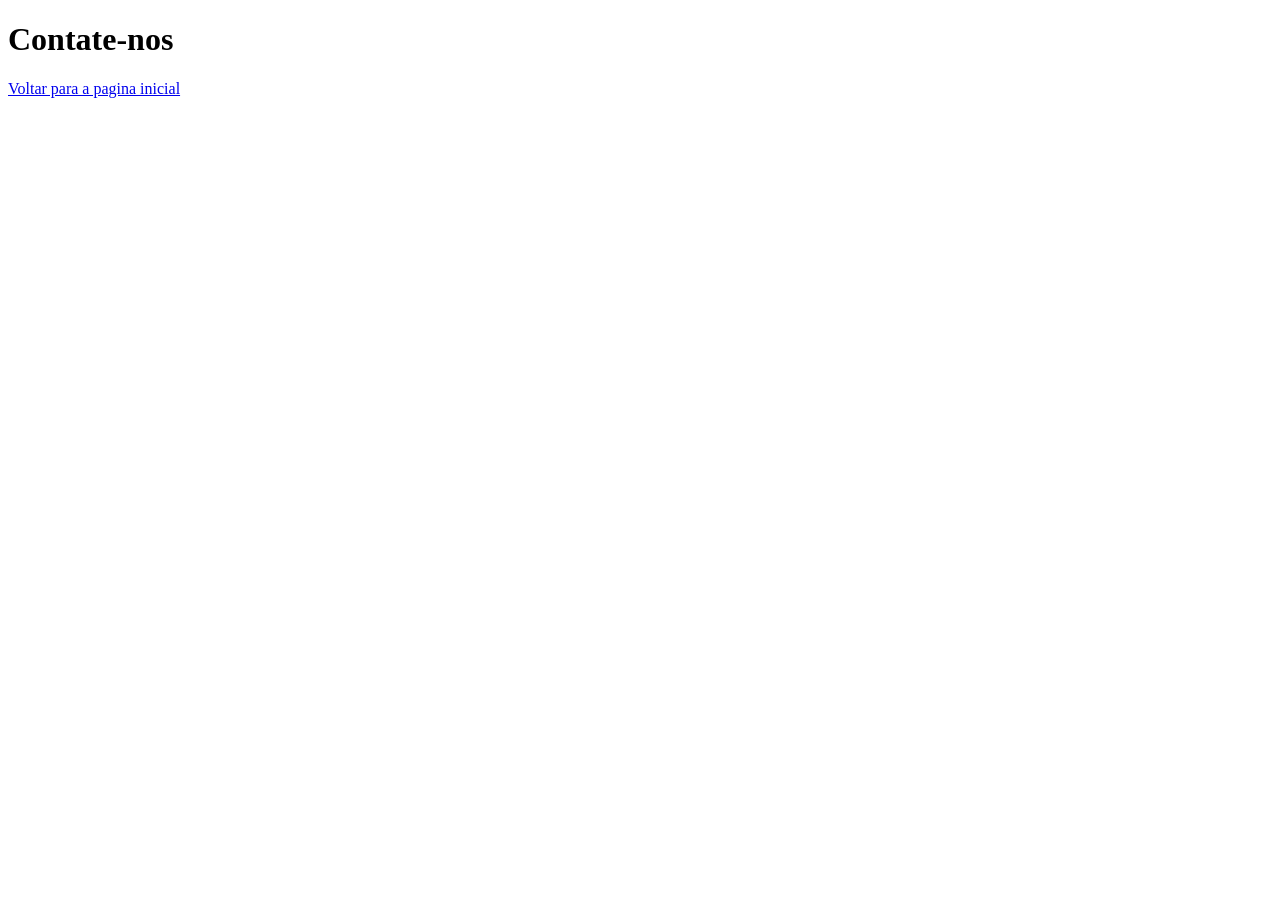
==== contate-nos.html @ 4754d72c "Meu primeiro push" ====
<!DOCTYPE HTML>
<html lang="pt-br">
<head>
    <meta charset="UTF-8">
    <meta name="viewport" content="width=device-width, initial-scale=1.0">
    <title>Contate-nos</title>
</head>
<body>
    <h1>Contate-nos</h1>

    <a href="index.html">Voltar para a pagina inicial</a>
</body>
</html>
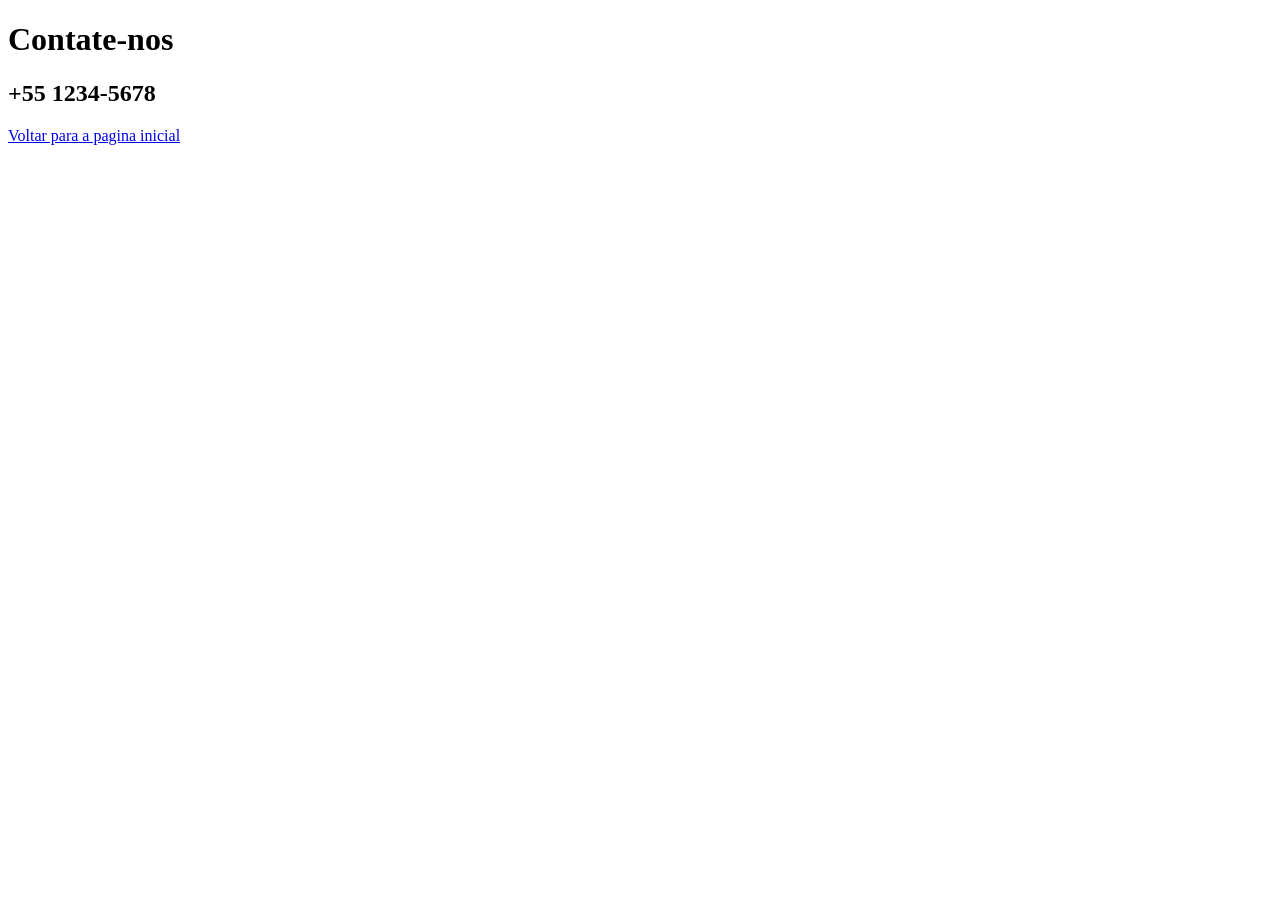
==== commit fb77f6d2: "Projeto completo atualizado" ====
--- a/contate-nos.html
+++ b/contate-nos.html
@@ -8,6 +8,8 @@
 <body>
     <h1>Contate-nos</h1>
 
+    <h2>+55 1234-5678</h2>
+
     <a href="index.html">Voltar para a pagina inicial</a>
 </body>
 </html>
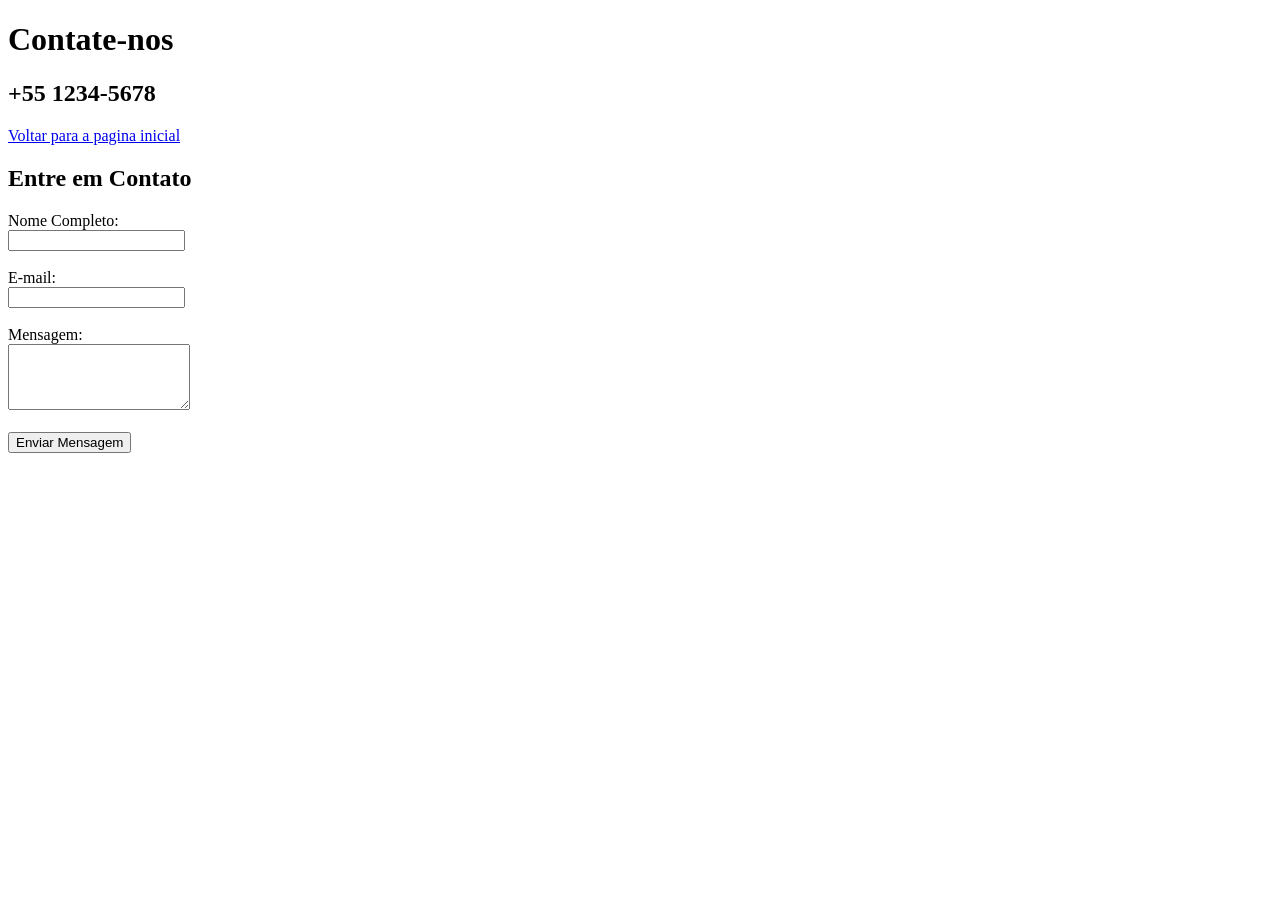
==== commit a37ae403: "Menu atualizado e ouvidoria" ====
--- a/contate-nos.html
+++ b/contate-nos.html
@@ -13,3 +13,61 @@
     <a href="index.html">Voltar para a pagina inicial</a>
 </body>
 </html>
+
+<h2>Entre em Contato</h2>
+<form>
+    <label for="nome">Nome Completo: </label><br>
+    <input type="text" id="nome" name="nome" required><br><br>
+    
+    <label for="email">E-mail: </label><br>
+    <input type="email" id="email" name="email" required><br><br>
+
+    <label for="mensagem">Mensagem: </label><br>
+    <textarea id="mensagem" name="mensagem" rows=4></textarea><br><br>
+
+    <button type="submit">Enviar Mensagem</button>
+ </form>   
+
+
+
+
+
+
+
+
+
+
+
+
+
+
+
+
+
+
+
+
+
+
+
+
+
+
+
+
+
+
+
+
+
+
+
+
+
+
+
+
+
+
+
+    
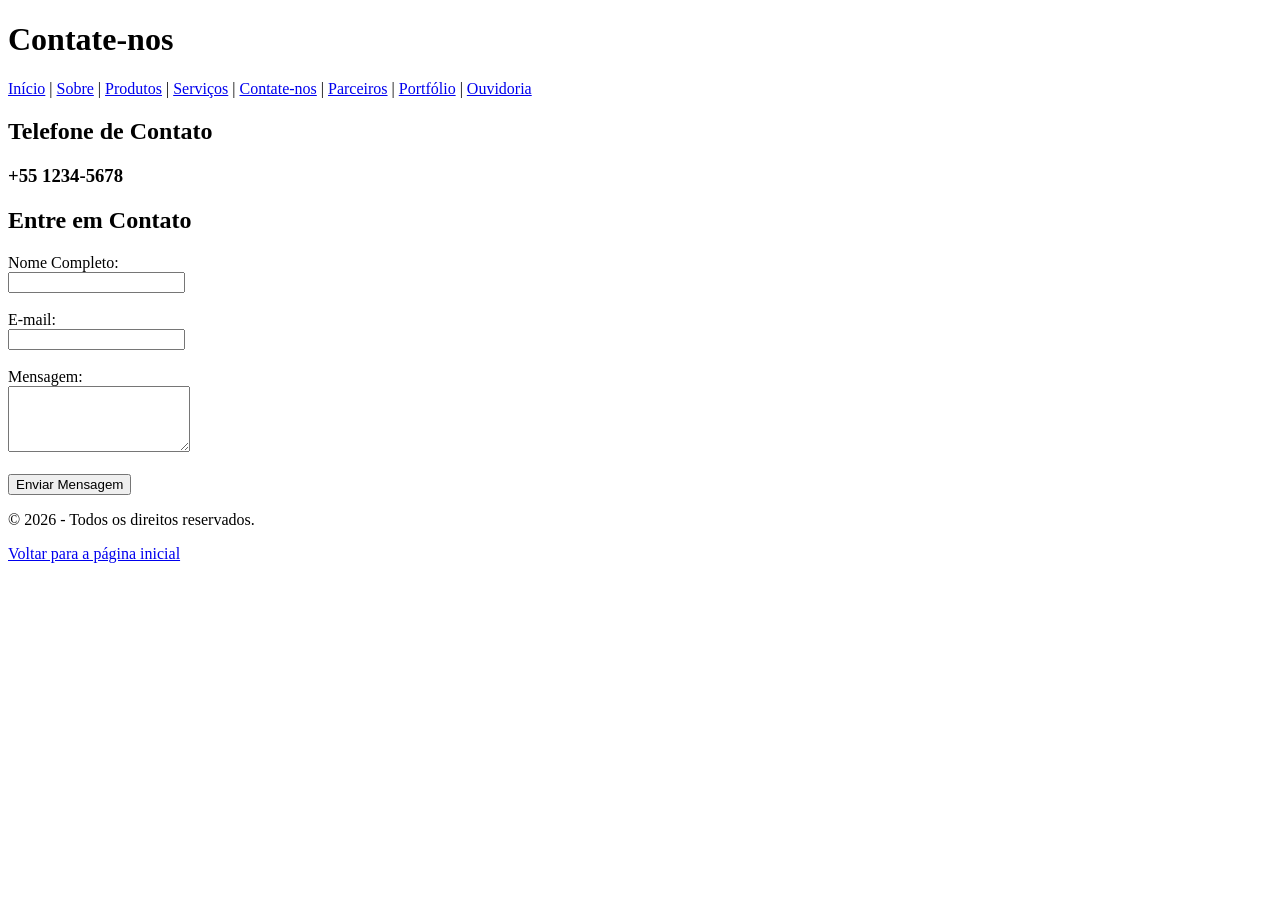
==== commit 9d2a102e: "Estrutura HTML5 corrigida no contate-nos.html" ====
--- a/contate-nos.html
+++ b/contate-nos.html
@@ -1,4 +1,4 @@
-<!DOCTYPE HTML>
+<!DOCTYPE html>
 <html lang="pt-br">
 <head>
     <meta charset="UTF-8">
@@ -6,31 +6,51 @@
     <title>Contate-nos</title>
 </head>
 <body>
-    <h1>Contate-nos</h1>
 
-    <h2>+55 1234-5678</h2>
+    <header>
+        <h1>Contate-nos</h1>
+        <nav>
+            <a href="index.html">Início</a> |
+            <a href="sobre.html">Sobre</a> |
+            <a href="produtos.html">Produtos</a> |
+            <a href="servicos.html">Serviços</a> |
+            <a href="contate-nos.html">Contate-nos</a> |
+            <a href="parceiros.html">Parceiros</a> |
+            <a href="portfolio.html">Portfólio</a> |
+            <a href="ouvidoria.html">Ouvidoria</a>
+        </nav>
+    </header>
 
-    <a href="index.html">Voltar para a pagina inicial</a>
+    <main>
+        <section>
+            <h2>Telefone de Contato</h2>
+            <h3>+55 1234-5678</h3>
+        </section>
+
+        <section>
+            <h2>Entre em Contato</h2>
+            <form>
+                <label for="nome">Nome Completo:</label><br>
+                <input type="text" id="nome" name="nome" required><br><br>
+
+                <label for="email">E-mail:</label><br>
+                <input type="email" id="email" name="email" required><br><br>
+
+                <label for="mensagem">Mensagem:</label><br>
+                <textarea id="mensagem" name="mensagem" rows="4"></textarea><br><br>
+
+                <button type="submit">Enviar Mensagem</button>
+            </form>
+        </section>
+    </main>
+
+    <footer>
+        <p>&copy; 2026 - Todos os direitos reservados.</p>
+        <a href="index.html">Voltar para a página inicial</a>
+    </footer>
+
 </body>
 </html>
-
-<h2>Entre em Contato</h2>
-<form>
-    <label for="nome">Nome Completo: </label><br>
-    <input type="text" id="nome" name="nome" required><br><br>
-    
-    <label for="email">E-mail: </label><br>
-    <input type="email" id="email" name="email" required><br><br>
-
-    <label for="mensagem">Mensagem: </label><br>
-    <textarea id="mensagem" name="mensagem" rows=4></textarea><br><br>
-
-    <button type="submit">Enviar Mensagem</button>
- </form>   
-
-
-
-
 
 
 
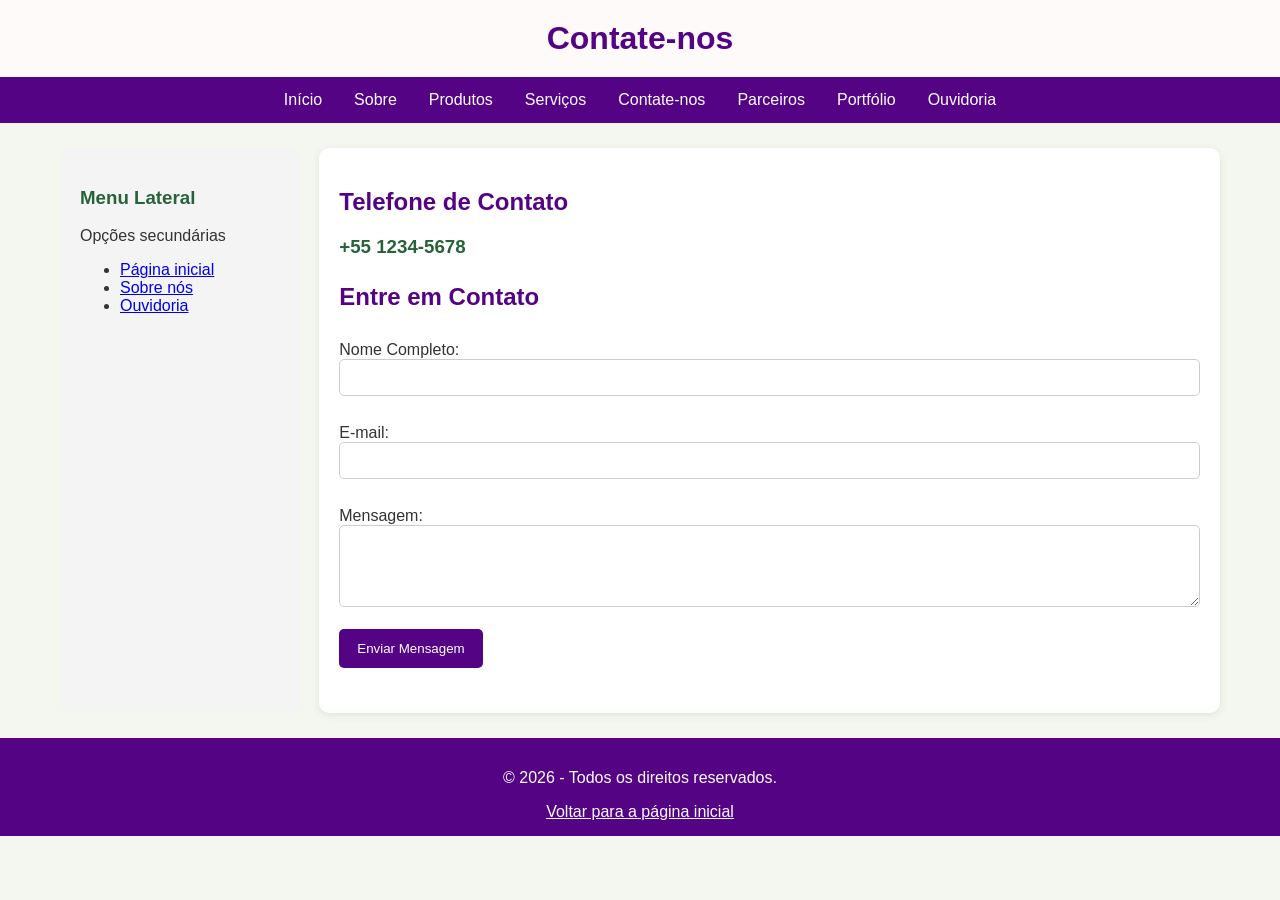
==== commit 58e70dc2: "Atualiza layout do site" ====
--- a/contate-nos.html
+++ b/contate-nos.html
@@ -1,48 +1,78 @@
+
 <!DOCTYPE html>
 <html lang="pt-br">
 <head>
     <meta charset="UTF-8">
     <meta name="viewport" content="width=device-width, initial-scale=1.0">
+    <link rel="stylesheet" href="index.css">
     <title>Contate-nos</title>
 </head>
 <body>
 
     <header>
         <h1>Contate-nos</h1>
-        <nav>
-            <a href="index.html">Início</a> |
-            <a href="sobre.html">Sobre</a> |
-            <a href="produtos.html">Produtos</a> |
-            <a href="servicos.html">Serviços</a> |
-            <a href="contate-nos.html">Contate-nos</a> |
-            <a href="parceiros.html">Parceiros</a> |
-            <a href="portfolio.html">Portfólio</a> |
-            <a href="ouvidoria.html">Ouvidoria</a>
-        </nav>
     </header>
 
-    <main>
-        <section>
-            <h2>Telefone de Contato</h2>
-            <h3>+55 1234-5678</h3>
-        </section>
+    <nav>
+        <a href="index.html">Início</a>
+        <a href="sobre.html">Sobre</a>
+        <a href="produtos.html">Produtos</a>
+        <a href="servicos.html">Serviços</a>
+        <a href="contate-nos.html">Contate-nos</a>
+        <a href="parceiros.html">Parceiros</a>
+        <a href="portfolio.html">Portfólio</a>
+        <a href="ouvidoria.html">Ouvidoria</a>
+    </nav>
 
-        <section>
-            <h2>Entre em Contato</h2>
-            <form>
-                <label for="nome">Nome Completo:</label><br>
-                <input type="text" id="nome" name="nome" required><br><br>
+    <div class="container">
 
-                <label for="email">E-mail:</label><br>
-                <input type="email" id="email" name="email" required><br><br>
+        <aside>
+            <h3>Menu Lateral</h3>
+            <p>Opções secundárias</p>
 
-                <label for="mensagem">Mensagem:</label><br>
-                <textarea id="mensagem" name="mensagem" rows="4"></textarea><br><br>
+            <ul>
+                <li><a href="index.html">Página inicial</a></li>
+                <li><a href="sobre.html">Sobre nós</a></li>
+                <li><a href="ouvidoria.html">Ouvidoria</a></li>
+            </ul>
+        </aside>
 
-                <button type="submit">Enviar Mensagem</button>
-            </form>
-        </section>
-    </main>
+        <main>
+
+            <section>
+                <h2>Telefone de Contato</h2>
+                <h3>+55 1234-5678</h3>
+            </section>
+
+            <section>
+                <h2>Entre em Contato</h2>
+
+                <form>
+                    <label for="nome">Nome Completo:</label>
+                    <br>
+                    <input type="text" id="nome"
+                           name="nome" required>
+                    <br><br>
+
+                    <label for="email">E-mail:</label>
+                    <br>
+                    <input type="email" id="email"
+                           name="email" required>
+                    <br><br>
+
+                    <label for="mensagem">Mensagem:</label>
+                    <br>
+                    <textarea id="mensagem" name="mensagem"
+                              rows="4"></textarea>
+                    <br><br>
+
+                    <button type="submit">Enviar Mensagem</button>
+                </form>
+            </section>
+
+        </main>
+
+    </div>
 
     <footer>
         <p>&copy; 2026 - Todos os direitos reservados.</p>
@@ -90,4 +120,5 @@
 
 
 
+
     
--- a/index.css
+++ b/index.css
@@ -0,0 +1,218 @@
+
+/* CONFIGURAÇÕES GERAIS */
+* {
+    box-sizing: border-box;
+}
+
+body {
+    font-family: Arial, sans-serif;
+    margin: 0;
+    padding: 0;
+    background-color: #f4f7ef;
+    color: #333;
+}
+
+/* CABEÇALHO */
+header {
+    background-color: #fffafa;
+    padding: 20px;
+    text-align: center;
+}
+
+header h1 {
+    color: #550385;
+    margin: 0;
+}
+
+/* MENU DE NAVEGAÇÃO */
+nav {
+    background-color: #550385;
+    overflow: hidden;
+    display: flex;
+    justify-content: center;
+    flex-wrap: wrap;
+}
+
+nav a {
+    display: block;
+    color: white;
+    text-align: center;
+    padding: 14px 16px;
+    text-decoration: none;
+    transition: 0.3s;
+}
+
+nav a:hover {
+    background-color: #dddddd;
+    color: #000;
+}
+
+/* CONTAINER COM MENU LATERAL E CONTEÚDO */
+.container {
+    display: flex;
+    align-items: stretch;
+    gap: 20px;
+    max-width: 1200px;
+    margin: 25px auto;
+    padding: 0 20px;
+}
+
+/* MENU LATERAL */
+aside {
+    width: 25%;
+    background-color: #f4f4f4;
+    padding: 20px;
+    border-radius: 10px;
+}
+
+/* CONTEÚDO PRINCIPAL */
+main {
+    width: 75%;
+    padding: 20px;
+    background-color: white;
+    border-radius: 10px;
+    box-shadow: 0 2px 8px #00000015;
+}
+
+h2 {
+    color: #550385;
+}
+
+h3 {
+    color: #28623b;
+}
+
+/* IMAGENS */
+img {
+    max-width: 100%;
+    height: auto;
+    border-radius: 10px;
+}
+
+/* FORMULÁRIOS */
+form {
+    margin-top: 15px;
+}
+
+label {
+    display: inline-block;
+    margin-top: 10px;
+}
+
+input,
+textarea {
+    max-width: 100%;
+    padding: 10px;
+    border: 1px solid #cccccc;
+    border-radius: 5px;
+}
+
+input[type="text"],
+input[type="email"],
+textarea {
+    width: 100%;
+}
+
+button,
+input[type="submit"] {
+    background-color: #550385;
+    color: white;
+    padding: 12px 18px;
+    border: none;
+    border-radius: 5px;
+    cursor: pointer;
+}
+
+button:hover,
+input[type="submit"]:hover {
+    background-color: #dddddd;
+    color: #000;
+}
+
+/* TABELAS */
+table {
+    width: 100%;
+    border-collapse: collapse;
+}
+
+th,
+td {
+    border: 1px solid #cccccc;
+    padding: 10px;
+    text-align: left;
+}
+
+th {
+    background-color: #550385;
+    color: white;
+}
+
+/* RODAPÉ */
+footer {
+    background-color: #550385;
+    color: white;
+    padding: 15px;
+    text-align: center;
+    margin-top: 25px;
+}
+
+footer a {
+    color: white;
+}
+
+/* ADAPTAÇÃO PARA CELULARES */
+@media (max-width: 600px) {
+    .container {
+        flex-direction: column;
+        padding: 0 15px;
+    }
+
+    aside,
+    main {
+        width: 100%;
+    }
+
+    nav {
+        flex-direction: column;
+    }
+}
+/* CENTRALIZAR O CONTEÚDO DE TODAS AS PÁGINAS */
+body > main {
+    max-width: 1100px;
+    width: calc(100% - 40px);
+    margin: 25px auto;
+    padding: 20px;
+}
+
+/* CENTRALIZAR O CONTEÚDO DAS SEÇÕES */
+section {
+    margin-bottom: 25px;
+}
+
+/* AJUSTAR O CONTEÚDO EM TELAS PEQUENAS */
+@media (max-width: 600px) {
+    body > main {
+        width: calc(100% - 30px);
+        margin: 15px auto;
+        padding: 15px;
+    }
+}
+
+/* CENTRALIZAR PORTFÓLIO E PARCEIROS */
+body > main,
+body > section,
+body > div > main {
+    max-width: 1100px;
+    width: calc(100% - 40px);
+    margin-left: auto;
+    margin-right: auto;
+}
+
+/* AJUSTE PARA CELULARES */
+@media (max-width: 600px) {
+    body > main,
+    body > section,
+    body > div > main {
+        width: calc(100% - 30px);
+    }
+}
